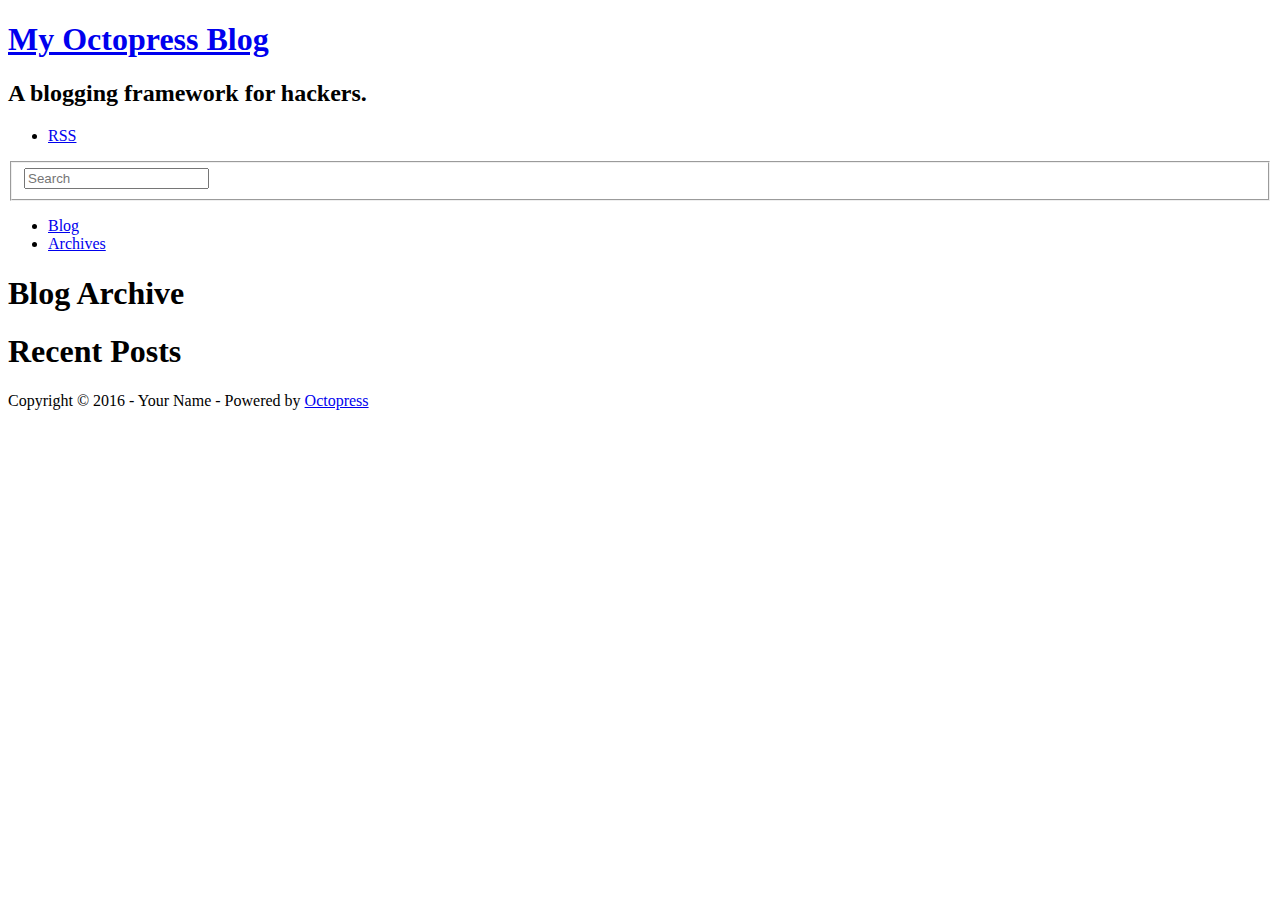
==== blog/archives/index.html @ 9af5e144 "Site updated at 2016-05-17 00:45:20 UTC" ====
<!DOCTYPE html>
<!--[if IEMobile 7 ]><html class="no-js iem7"><![endif]-->
<!--[if lt IE 9]><html class="no-js lte-ie8"><![endif]-->
<!--[if (gt IE 8)|(gt IEMobile 7)|!(IEMobile)|!(IE)]><!--><html class="no-js" lang="en"><!--<![endif]-->
<head>
  <meta charset="utf-8">
  <title>Blog Archive - My Octopress Blog</title>
  <meta name="author" content="Your Name">

  
  <meta name="description" content=" Blog Archive Recent Posts ">
  

  <!-- http://t.co/dKP3o1e -->
  <meta name="HandheldFriendly" content="True">
  <meta name="MobileOptimized" content="320">
  <meta name="viewport" content="width=device-width, initial-scale=1">

  
  <link rel="canonical" href="http://graymatterforge.github.io/console/blog/archives/">
  <link href="/console/favicon.png" rel="icon">
  <link href="/console/stylesheets/screen.css" media="screen, projection" rel="stylesheet" type="text/css">
  <link href="/console/atom.xml" rel="alternate" title="My Octopress Blog" type="application/atom+xml">
  <script src="/console/javascripts/modernizr-2.0.js"></script>
  <script src="//ajax.googleapis.com/ajax/libs/jquery/1.9.1/jquery.min.js"></script>
  <script>!window.jQuery && document.write(unescape('%3Cscript src="/javascripts/libs/jquery.min.js"%3E%3C/script%3E'))</script>
  <script src="/console/javascripts/octopress.js" type="text/javascript"></script>
  <!--Fonts from Google"s Web font directory at http://google.com/webfonts -->
<link href="//fonts.googleapis.com/css?family=PT+Serif:regular,italic,bold,bolditalic" rel="stylesheet" type="text/css">
<link href="//fonts.googleapis.com/css?family=PT+Sans:regular,italic,bold,bolditalic" rel="stylesheet" type="text/css">

  

</head>

<body   >
  <header role="banner"><hgroup>
  <h1><a href="/console/">My Octopress Blog</a></h1>
  
    <h2>A blogging framework for hackers.</h2>
  
</hgroup>

</header>
  <nav role="navigation"><ul class="subscription" data-subscription="rss">
  <li><a href="/console/atom.xml" rel="subscribe-rss" title="subscribe via RSS">RSS</a></li>
  
</ul>
  
<form action="https://www.google.com/search" method="get">
  <fieldset role="search">
    <input type="hidden" name="sitesearch" value="graymatterforge.github.io/console">
    <input class="search" type="text" name="q" results="0" placeholder="Search"/>
  </fieldset>
</form>
  
<ul class="main-navigation">
  <li><a href="/console/">Blog</a></li>
  <li><a href="/console/blog/archives">Archives</a></li>
</ul>

</nav>
  <div id="main">
    <div id="content">
      <div>
<article role="article">
  
  <header>
    <h1 class="entry-title">Blog Archive</h1>
    
  </header>
  
  <div id="blog-archives">

</div>

  
</article>

</div>

<aside class="sidebar">
  
    <section>
  <h1>Recent Posts</h1>
  <ul id="recent_posts">
    
  </ul>
</section>





  
</aside>


    </div>
  </div>
  <footer role="contentinfo"><p>
  Copyright &copy; 2016 - Your Name -
  <span class="credit">Powered by <a href="http://octopress.org">Octopress</a></span>
</p>

</footer>
  







  <script type="text/javascript">
    (function(){
      var twitterWidgets = document.createElement('script');
      twitterWidgets.type = 'text/javascript';
      twitterWidgets.async = true;
      twitterWidgets.src = '//platform.twitter.com/widgets.js';
      document.getElementsByTagName('head')[0].appendChild(twitterWidgets);
    })();
  </script>





</body>
</html>
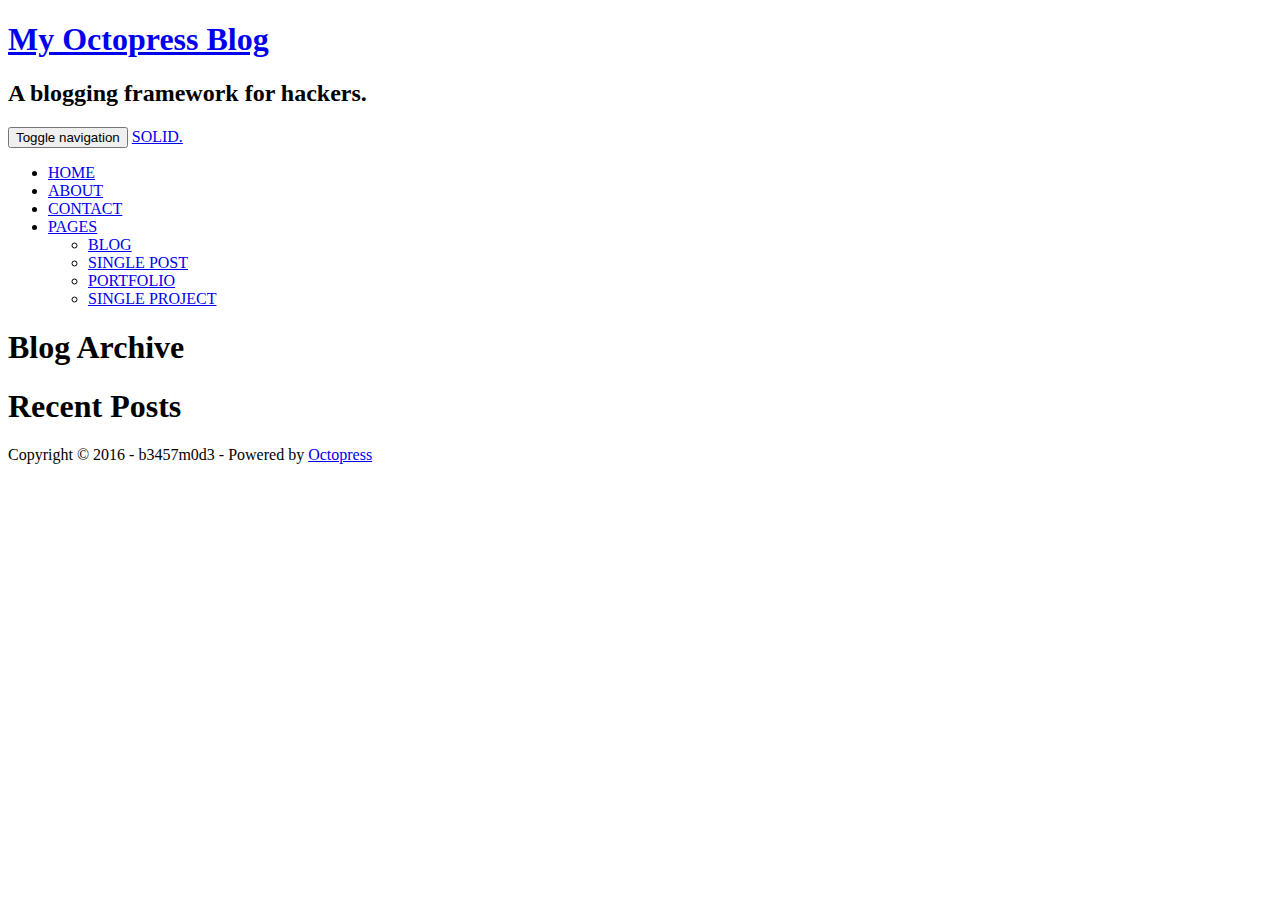
==== commit 22d14b4f: "Site updated at 2016-05-17 01:40:22 UTC" ====
--- a/blog/archives/index.html
+++ b/blog/archives/index.html
@@ -1,38 +1,32 @@
 
 <!DOCTYPE html>
-<!--[if IEMobile 7 ]><html class="no-js iem7"><![endif]-->
-<!--[if lt IE 9]><html class="no-js lte-ie8"><![endif]-->
-<!--[if (gt IE 8)|(gt IEMobile 7)|!(IEMobile)|!(IE)]><!--><html class="no-js" lang="en"><!--<![endif]-->
-<head>
-  <meta charset="utf-8">
-  <title>Blog Archive - My Octopress Blog</title>
-  <meta name="author" content="Your Name">
+<html lang="en">
+  <head>
+    <meta charset="utf-8">
+    <meta http-equiv="X-UA-Compatible" content="IE=edge">
+    <meta name="viewport" content="width=device-width, initial-scale=1">
+    <meta name="description" content="">
+    <meta name="author" content="">
+    <link rel="shortcut icon" href="/console/favicon.png">
 
-  
-  <meta name="description" content=" Blog Archive Recent Posts ">
-  
+    <title>SOLID - Bootstrap 3 Theme</title>
 
-  <!-- http://t.co/dKP3o1e -->
-  <meta name="HandheldFriendly" content="True">
-  <meta name="MobileOptimized" content="320">
-  <meta name="viewport" content="width=device-width, initial-scale=1">
+    <!-- Bootstrap core CSS -->
+    <link href="/console/assets/css/bootstrap.css" rel="stylesheet">
 
-  
-  <link rel="canonical" href="http://graymatterforge.github.io/console/blog/archives/">
-  <link href="/console/favicon.png" rel="icon">
-  <link href="/console/stylesheets/screen.css" media="screen, projection" rel="stylesheet" type="text/css">
-  <link href="/console/atom.xml" rel="alternate" title="My Octopress Blog" type="application/atom+xml">
-  <script src="/console/javascripts/modernizr-2.0.js"></script>
-  <script src="//ajax.googleapis.com/ajax/libs/jquery/1.9.1/jquery.min.js"></script>
-  <script>!window.jQuery && document.write(unescape('%3Cscript src="/javascripts/libs/jquery.min.js"%3E%3C/script%3E'))</script>
-  <script src="/console/javascripts/octopress.js" type="text/javascript"></script>
-  <!--Fonts from Google"s Web font directory at http://google.com/webfonts -->
-<link href="//fonts.googleapis.com/css?family=PT+Serif:regular,italic,bold,bolditalic" rel="stylesheet" type="text/css">
-<link href="//fonts.googleapis.com/css?family=PT+Sans:regular,italic,bold,bolditalic" rel="stylesheet" type="text/css">
+    <!-- Custom styles for this template -->
+    <link href="/console/assets/css/style.css" rel="stylesheet">
+    <link href="/console/assets/css/font-awesome.min.css" rel="stylesheet">
 
-  
 
-</head>
+    <!-- HTML5 shim and Respond.js IE8 support of HTML5 elements and media queries -->
+    <!--[if lt IE 9]>
+      <script src="https://oss.maxcdn.com/libs/html5shiv/3.7.0/html5shiv.js"></script>
+      <script src="https://oss.maxcdn.com/libs/respond.js/1.4.2/respond.min.js"></script>
+    <![endif]-->
+
+    <script src="/console/assets/js/modernizr.js"></script>
+  </head>
 
 <body   >
   <header role="banner"><hgroup>
@@ -43,23 +37,38 @@
 </hgroup>
 
 </header>
-  <nav role="navigation"><ul class="subscription" data-subscription="rss">
-  <li><a href="/console/atom.xml" rel="subscribe-rss" title="subscribe via RSS">RSS</a></li>
-  
-</ul>
-  
-<form action="https://www.google.com/search" method="get">
-  <fieldset role="search">
-    <input type="hidden" name="sitesearch" value="graymatterforge.github.io/console">
-    <input class="search" type="text" name="q" results="0" placeholder="Search"/>
-  </fieldset>
-</form>
-  
-<ul class="main-navigation">
-  <li><a href="/console/">Blog</a></li>
-  <li><a href="/console/blog/archives">Archives</a></li>
-</ul>
+  <nav role="navigation"><body>
 
+    <!-- Fixed navbar -->
+    <div class="navbar navbar-default navbar-fixed-top" role="navigation">
+      <div class="container">
+        <div class="navbar-header">
+          <button type="button" class="navbar-toggle" data-toggle="collapse" data-target=".navbar-collapse">
+            <span class="sr-only">Toggle navigation</span>
+            <span class="icon-bar"></span>
+            <span class="icon-bar"></span>
+            <span class="icon-bar"></span>
+          </button>
+          <a class="navbar-brand" href="index.html">SOLID.</a>
+        </div>
+        <div class="navbar-collapse collapse navbar-right">
+          <ul class="nav navbar-nav">
+            <li class="active"><a href="index.html">HOME</a></li>
+            <li><a href="about.html">ABOUT</a></li>
+            <li><a href="contact.html">CONTACT</a></li>
+            <li class="dropdown">
+              <a href="#" class="dropdown-toggle" data-toggle="dropdown">PAGES <b class="caret"></b></a>
+              <ul class="dropdown-menu">
+                <li><a href="blog.html">BLOG</a></li>
+                <li><a href="single-post.html">SINGLE POST</a></li>
+                <li><a href="portfolio.html">PORTFOLIO</a></li>
+                <li><a href="single-project.html">SINGLE PROJECT</a></li>
+              </ul>
+            </li>
+          </ul>
+        </div><!--/.nav-collapse -->
+      </div>
+    </div>
 </nav>
   <div id="main">
     <div id="content">
@@ -100,7 +109,7 @@
     </div>
   </div>
   <footer role="contentinfo"><p>
-  Copyright &copy; 2016 - Your Name -
+  Copyright &copy; 2016 - b3457m0d3 -
   <span class="credit">Powered by <a href="http://octopress.org">Octopress</a></span>
 </p>
 
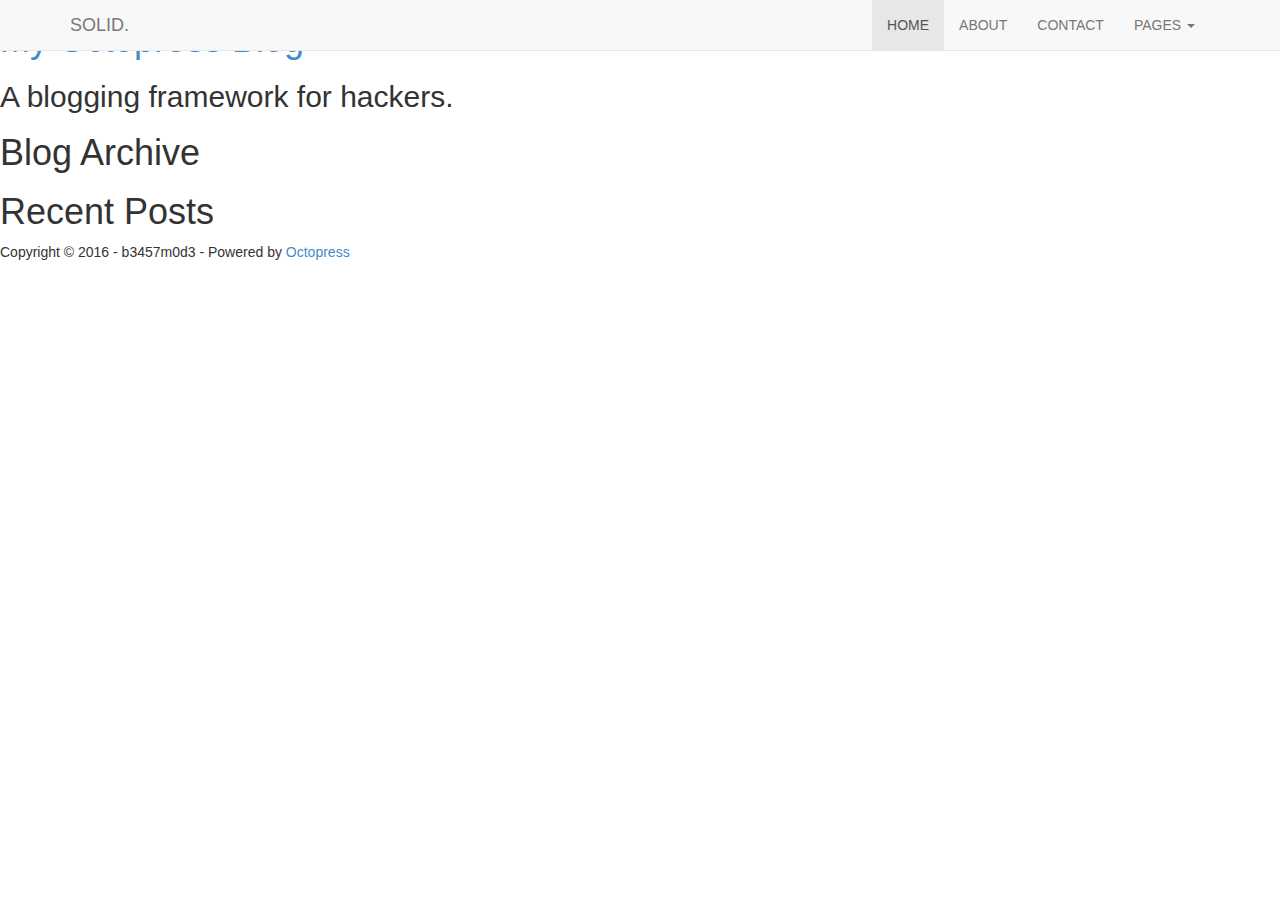
==== commit e076916d: "Site updated at 2016-05-17 01:58:10 UTC" ====
--- a/blog/archives/index.html
+++ b/blog/archives/index.html
@@ -7,16 +7,16 @@
     <meta name="viewport" content="width=device-width, initial-scale=1">
     <meta name="description" content="">
     <meta name="author" content="">
-    <link rel="shortcut icon" href="/console/favicon.png">
+    <link rel="shortcut icon" href="http://graymatterforge.github.io/console/favicon.png">
 
     <title>SOLID - Bootstrap 3 Theme</title>
 
     <!-- Bootstrap core CSS -->
-    <link href="/console/assets/css/bootstrap.css" rel="stylesheet">
+    <link href="http://graymatterforge.github.io/console/assets/css/bootstrap.css" rel="stylesheet">
 
     <!-- Custom styles for this template -->
-    <link href="/console/assets/css/style.css" rel="stylesheet">
-    <link href="/console/assets/css/font-awesome.min.css" rel="stylesheet">
+    <link href="http://graymatterforge.github.io/console/assets/css/style.css" rel="stylesheet">
+    <link href="http://graymatterforge.github.io/console/assets/css/font-awesome.min.css" rel="stylesheet">
 
 
     <!-- HTML5 shim and Respond.js IE8 support of HTML5 elements and media queries -->
@@ -25,12 +25,12 @@
       <script src="https://oss.maxcdn.com/libs/respond.js/1.4.2/respond.min.js"></script>
     <![endif]-->
 
-    <script src="/console/assets/js/modernizr.js"></script>
+    <script src="http://graymatterforge.github.io/console/assets/js/modernizr.js"></script>
   </head>
 
 <body   >
   <header role="banner"><hgroup>
-  <h1><a href="/console/">My Octopress Blog</a></h1>
+  <h1><a href="http://graymatterforge.github.io/console/">My Octopress Blog</a></h1>
   
     <h2>A blogging framework for hackers.</h2>
   
